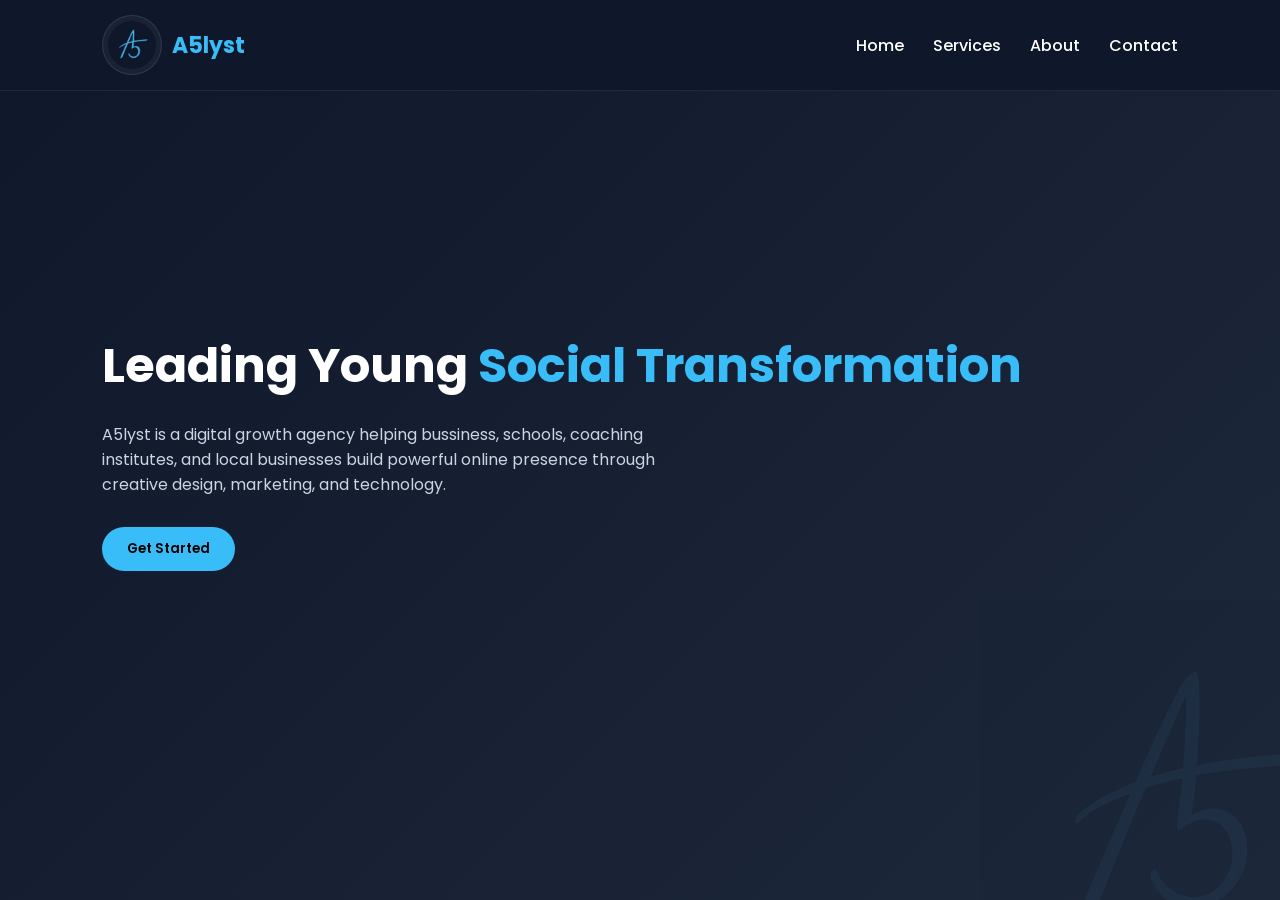
==== index.html @ ce3e3eb2 "Update index.html" ====
<!DOCTYPE html>
<html lang="en">
<head>
<!-- Basic SEO -->
<title>A5lyst - Social Media Management Agency and business consultant</title>
<meta name="description" content="A5lyst helps  businesses to grow online with professional social media management, reels, posters and digital presence.">
<meta name="keywords" content="A5lyst,  social media, marketing, reels  digital promotion">
<meta name="author" content="Anirudh - A5lyst">

<!-- Mobile Responsive -->
<meta name="viewport" content="width=device-width, initial-scale=1.0">

<!-- Favicon -->
<link rel="icon" href="logo.png">

<!-- Open Graph (for WhatsApp & Instagram preview) -->
<meta property="og:title" content="A5lyst -digital growth partners and business consultant">
<meta property="og:description" content="We manage and grow your  social media professionally.">
<meta property="og:image" content="https://a5lyst.in/logo.png">
<meta property="og:url" content="https://a5lyst.in">
<meta property="og:type" content="website">

<!-- Twitter Card -->
<meta name="twitter:card" content="summary_large_image">
<meta name="twitter:title" content="A5lyst">
<meta name="twitter:description" content=" social media management agency.">
<meta name="twitter:image" content="https://a5lyst.in/logo.png">
  <meta charset="UTF-8">
  <meta name="viewport" content="width=device-width, initial-scale=1.0">
  <title>A5lyst | Leading Young Social Transformation</title>
  <link rel="icon" type="image/png" href="logo.png">
  <!-- Fonts & Icons -->
  <link href="https://fonts.googleapis.com/css2?family=Poppins:wght@300;400;600;700&display=swap" rel="stylesheet">
  <link rel="stylesheet" href="https://cdnjs.cloudflare.com/ajax/libs/font-awesome/6.0.0-beta3/css/all.min.css">
  <style>
    /* ----- base styles (preserved) ----- */
    *{margin:0;padding:0;box-sizing:border-box;font-family:'Poppins',sans-serif;scroll-behavior:smooth}
    body{background:#0f172a;color:#fff;overflow:hidden; transition:overflow 0s}
    body.scroll-allowed{overflow:auto}
    #loader{position:fixed;width:100%;height:100vh;background:#0f172a;display:flex;justify-content:center;align-items:center;z-index:2000;flex-direction:column} 
    #loader img{width:80px;margin-bottom:20px;animation:pulse 1.5s infinite} 
    @keyframes pulse{0%{transform:scale(1)}50%{transform:scale(1.1)}100%{transform:scale(1)}}
    .logo img{backdrop-filter:blur(10px);background:rgba(255,255,255,0.05);padding:5px;border-radius:12px;border:1px solid rgba(255,255,255,0.1)} 
    a{text-decoration:none;color:inherit} 
    header{position:fixed;width:100%;top:0;left:0;background:#0f172a;padding:15px 8%;display:flex;justify-content:space-between;align-items:center;z-index:1000;border-bottom:1px solid #1e293b} 
    .logo{font-size:22px;font-weight:700;color:#38bdf8;display:flex;align-items:center} 
    nav a{margin-left:25px;font-weight:500;transition:.3s; cursor:pointer} 
    nav a:hover{color:#38bdf8} 
    section{padding:100px 8%; opacity:0; transform:translateY(30px); transition:opacity 0.8s ease, transform 0.8s ease} 
    section.visible{opacity:1; transform:translateY(0)} 
    .hero{height:100vh;display:flex;flex-direction:column;justify-content:center;align-items:flex-start;background:linear-gradient(135deg,#0f172a,#1e293b)} 
    .hero h1{font-size:48px;margin-bottom:20px} 
    .hero span{color:#38bdf8} 
    .hero p{max-width:600px;margin-bottom:30px;color:#cbd5e1} 
    .btn{padding:12px 25px;background:#38bdf8;border:none;border-radius:30px;color:#000;font-weight:600;cursor:pointer;transition:.3s} 
    .btn:hover{background:#0ea5e9; transform:scale(1.05); box-shadow:0 10px 20px rgba(56,189,248,0.3)} 
    .services{background:#111827} 
    .section-title{text-align:center;margin-bottom:50px} 
    .section-title h2{font-size:32px} 
    .cards{display:grid;grid-template-columns:repeat(auto-fit,minmax(250px,1fr));gap:25px} 
    .card{background:#1e293b;padding:25px;border-radius:15px;transition:all 0.4s cubic-bezier(0.175, 0.885, 0.32, 1.275); position:relative} 
    .card:hover{transform:translateY(-15px) scale(1.02);background:#334155; box-shadow:0 20px 30px rgba(0,0,0,0.4)} 
    .card h3{margin-bottom:15px;color:#38bdf8} 
    .about{background:#0f172a} 
    .about p{max-width:800px;color:#cbd5e1;line-height:1.6} 
    .contact{background:#111827} 
    form{max-width:500px;margin:auto;display:flex;flex-direction:column;gap:15px} 
    input,textarea{padding:12px;border:none;border-radius:8px;background:#1e293b;color:#fff; transition:0.3s} 
    input:focus,textarea:focus{outline:2px solid #38bdf8; transform:scale(1.02)} 
    footer{text-align:center;padding:20px;background:#0f172a;border-top:1px solid #1e293b;color:#94a3b8} 
    @media(max-width:768px){.hero h1{font-size:32px}}

    /* ----- slide structure ----- */
    .slide {
      min-height: 100vh;
      width: 100%;
    }
    #slide-1 {
      display: block;
    }
    #slide-2 {
      display: none;
    }
    body.show-slide-2 #slide-1 {
      display: none;
    }
    body.show-slide-2 #slide-2 {
      display: block;
    }

    /* ----- new animations (preserved) ----- */
    html { scroll-padding-top: 90px; }
    .card::after {
      content: '';
      position: absolute;
      top: 0;
      left: 0;
      right: 0;
      bottom: 0;
      border-radius: 15px;
      padding: 2px;
      background: linear-gradient(45deg, #38bdf8, #8b5cf6, #38bdf8);
      -webkit-mask: linear-gradient(#fff 0 0) content-box, linear-gradient(#fff 0 0);
      mask: linear-gradient(#fff 0 0) content-box, linear-gradient(#fff 0 0);
      -webkit-mask-composite: xor;
      mask-composite: exclude;
      opacity: 0;
      transition: 0.4s;
    }
    .card:hover::after { opacity: 1; }

    .connect-links {
      display: flex;
      justify-content: center;
      gap: 30px;
      margin-top: 30px;
      flex-wrap: wrap;
    }
    .connect-links a {
      background: #1e293b;
      width: 55px;
      height: 55px;
      border-radius: 50%;
      display: flex;
      align-items: center;
      justify-content: center;
      font-size: 1.8rem;
      color: #38bdf8;
      transition: 0.3s;
      border: 1px solid #334155;
      animation: pulse-icon 2s infinite;
    }
    @keyframes pulse-icon {
      0% { transform: scale(1); }
      50% { transform: scale(1.1); box-shadow: 0 0 15px #38bdf8; }
      100% { transform: scale(1); }
    }
    .connect-links a:hover {
      background: #38bdf8;
      color: #0f172a;
      animation: none;
      transform: scale(1.2) rotate(5deg);
    }
    #backToTop {
      position: fixed;
      bottom: 30px;
      right: 30px;
      background: #38bdf8;
      color: #0f172a;
      width: 50px;
      height: 50px;
      border-radius: 50%;
      display: flex;
      align-items: center;
      justify-content: center;
      font-size: 1.5rem;
      cursor: pointer;
      border: none;
      box-shadow: 0 4px 12px rgba(0,0,0,0.3);
      opacity: 0;
      visibility: hidden;
      transition: 0.3s;
      z-index: 999;
    }
    #backToTop.show {
      opacity: 1;
      visibility: visible;
    }
    #backToTop:hover {
      background: #0ea5e9;
      transform: scale(1.1) rotate(360deg);
    }
    .section-subtitle {
      text-align: center;
      color: #94a3b8;
      margin-top: -20px;
      margin-bottom: 40px;
    }
    .vision-content {
      max-width: 800px;
      margin: 0 auto;
      text-align: center;
      color: #cbd5e1;
      line-height: 1.8;
    }
    .vision-content i {
      color: #38bdf8;
      font-size: 3rem;
      margin-bottom: 20px;
      animation: float 4s ease-in-out infinite;
    }
    @keyframes float {
      0% { transform: translateY(0px); }
      50% { transform: translateY(-10px); }
      100% { transform: translateY(0px); }
    }
  </style>
</head>
<body>
  <!-- Loading Screen (unchanged) -->
  <div id="loader">
    <img src="logo.png" alt="A5lyst Logo">
    <p>Welcome to A5lyst...</p>
  </div>

  <!-- Header (fixed, always visible) -->
  <header>
    <div class="logo" style="display:flex;align-items:center;gap:10px;">
      <img src="logo.png" alt="A5lyst Logo" style="height:60px;width:auto;border-radius:80px;">
      <span>A5lyst</span>
    </div>
    <nav>
      <a id="nav-home">Home</a>
      <a id="nav-services">Services</a>
      <a id="nav-about">About</a>
      <a id="nav-contact">Contact</a>
    </nav>
  </header>

  <!-- SLIDE 1: HERO (full page, no scroll) -->
  <div class="slide" id="slide-1">
    <section class="hero" id="home" style="position:relative;overflow:hidden; height:100vh;">
      <img src="logo.png" alt="Watermark" style="position:absolute;right:-100px;bottom:-100px;width:400px;opacity:0.05;pointer-events:none;">
      <h1>Leading Young <span>Social      Transformation</span></h1>
      <p>A5lyst is a digital growth agency helping bussiness, schools, coaching institutes, and local businesses build powerful online presence through creative design, marketing, and technology.</p>
      <button class="btn" id="getStartedBtn">Get Started</button>
    </section>
  </div>

  <!-- SLIDE 2: ALL OTHER CONTENT (initially hidden) -->
  <div class="slide" id="slide-2">
    <!-- Services -->
    <section class="services" id="services">
      <div class="section-title">
<br/>
<h2>Our Services</h2></div>
      <div class="cards">
        <div class="card"><h3>Social Media Management</h3><p>Professional content creation, reels, posts, and growth strategy for schools and brands.</p></div>
        <div class="card"><h3>Website Development</h3><p>Modern, responsive, and high-performing websites built with clean design and speed.</p></div>
        <div class="card"><h3>Branding & Design</h3><p>Logos, posters, banners, and full brand identity development for strong recognition.</p></div>
        <div class="card"><h3>Digital Marketing</h3><p>Ad campaigns, lead generation, and performance marketing to grow your business.</p></div>
      </div>
    </section>

    <!-- Vision -->
    <section class="services" style="background:#0f172a;" id="vision">
      <div class="section-title"><h2>Our Vision</h2></div>
      <p class="section-subtitle">what we're building towards</p>
      <div class="vision-content">
        <i class="fas fa-rocket"></i>
        <p>We're a fresh, student-led startup with big ambitions. Our focus is on crafting bold digital identities for small businesses and local brands from the ground up. While we're just getting started, our team is already experimenting with cutting-edge content, reels, and design strategies that will soon set new benchmarks. Stay tuned – the best is yet to come.</p>
        <br><p><strong>No fake work, no stock trust badges – just raw passion and a commitment to deliver.</strong></p>
      </div>
    </section>

    <!-- About -->
    <section class="about" id="about">
      <div class="section-title"><h2>About A5lyst</h2></div>
      <p><strong>A5lyst</strong> is a student-led digital growth agency with a vision to transform how bussinesses,schools and local brands build their online presence. Our mission is simple — Launch ideas, Amplify reach, Build strong digital identity, and Scale consistently.</p><br>
      <p><strong>Our Core Team:</strong></p>
      <p>• <strong>Anirudh (Strategy Person)</strong> – Idea development, client communication, growth planning, tech, frontend web and overall brand direction.</p>
      <p>• <strong>Anurag(editor)</strong> – Reel editing, content polishing and creative execution and research.</p>
      <p>• <strong>Aysun (Creative Editor & Content Strategist)</strong> – Aesthetic edits, content improvement suggestions, captions and research/engagement ideas.</p>
      <p>• <strong>Aryan (Media & Production Head)</strong> – School visits, video shoots, photography and raw content collection.</p><br>
      <p>Together, we combine creativity, strategy and consistency to help institutions and brands grow digitally with confidence.</p>
    </section>

    <!-- Contact -->
    <section class="contact" id="contact">
      <div class="section-title"><h2>Contact Us</h2></div>
      <form id="contactForm" action="https://formspree.io/f/xjgaoepr" method="POST">

<input type="text" name="name" placeholder="Your Name" required>

<input type="email" name="email" placeholder="Your Email" required>

<textarea name="message" rows="5" placeholder="Your Message" required></textarea>

<button type="submit" class="btn">Send Message</button>

</form>
    </section>

    <!-- Social Connect (only Instagram) -->
    <section class="services" style="background:#111827; padding:60px 8%;" id="connect">
      <div class="section-title"><h2>Connect with us</h2></div>
      <div class="connect-links">
        <a href="https://www.instagram.com/a5lyst?igsh=ZTBrN3lpYjA1Y3Q=" target="_blank" rel="noopener" aria-label="Instagram"><i class="fab fa-instagram"></i></a>
        <a href="https://www.facebook.com/share/1GR3Weui5L/" target="_blank" rel="noopener" aria-label="Facebook"><i class="fab fa-facebook"></i></a>
        <a href="https://youtube.com/@a5lyst?si=GHG965rUWMkbCK9Q" target="_blank" rel="noopener" aria-label="youtube"><i class="fab fa-youtube"></i></a>
      </div>
    </section>

    <!-- FIRST original footer -->
    <footer>© 2026 A5lyst | All Rights Reserved</footer>
    <!-- second original footer -->
    <footer>
      <div style="max-width:1200px;margin:auto;display:flex;flex-direction:column;gap:10px;align-items:center;text-align:center;">
        <p style="font-weight:600;color:#38bdf8;font-size:18px;">A5lyst</p>
        <p style="color:#94a3b8;font-size:14px;">Leading Young  Social Transformation</p>
        <p style="margin-top:10px;font-size:13px;color:#64748b;"></p>
        <p style="font-size:13px;color:#94a3b8;">Built and Maintained by <strong style="color:#38bdf8;">Team A5lyst</strong></p>
      </div>
    </footer>
  </div>

  <!-- Back to top button (works on slide 2) -->
  <button id="backToTop" aria-label="Back to top"><i class="fas fa-arrow-up"></i></button>

  <script>
    // loader
    window.addEventListener("load", function() {
      document.getElementById("loader").style.display = "none";
    });

    // FIX: make hero visible immediately (it was hidden due to opacity)
    document.addEventListener("DOMContentLoaded", function() {
      document.getElementById('home').classList.add('visible');
    });

    // get elements
    const body = document.body;
    const slide1 = document.getElementById('slide-1');
    const slide2 = document.getElementById('slide-2');
    const getStartedBtn = document.getElementById('getStartedBtn');
    const navHome = document.getElementById('nav-home');
    const navServices = document.getElementById('nav-services');
    const navAbout = document.getElementById('nav-about');
    const navContact = document.getElementById('nav-contact');

    // function to switch to slide 2
    function goToSlide2() {
      body.classList.add('show-slide-2', 'scroll-allowed');
      window.scrollTo({ top: 0, behavior: 'smooth' });
    }

    // function to switch back to slide 1
    function goToSlide1() {
      body.classList.remove('show-slide-2', 'scroll-allowed');
      window.scrollTo({ top: 0 });
    }

    // Get started button
    getStartedBtn.addEventListener('click', goToSlide2);

    // Navigation logic
    navHome.addEventListener('click', goToSlide1);

    navServices.addEventListener('click', () => {
      if (!body.classList.contains('show-slide-2')) {
        goToSlide2();
        setTimeout(() => {
          document.getElementById('services').scrollIntoView({ behavior: 'smooth' });
        }, 150);
      } else {
        document.getElementById('services').scrollIntoView({ behavior: 'smooth' });
      }
    });

    navAbout.addEventListener('click', () => {
      if (!body.classList.contains('show-slide-2')) {
        goToSlide2();
        setTimeout(() => {
          document.getElementById('about').scrollIntoView({ behavior: 'smooth' });
        }, 150);
      } else {
        document.getElementById('about').scrollIntoView({ behavior: 'smooth' });
      }
    });

    navContact.addEventListener('click', () => {
      if (!body.classList.contains('show-slide-2')) {
        goToSlide2();
        setTimeout(() => {
          document.getElementById('contact').scrollIntoView({ behavior: 'smooth' });
        }, 150);
      } else {
        document.getElementById('contact').scrollIntoView({ behavior: 'smooth' });
      }
    });

    // ----- scroll animations for sections on slide 2 -----
    const sections = document.querySelectorAll('#slide-2 section');
    const observer = new IntersectionObserver((entries) => {
      entries.forEach(entry => {
        if(entry.isIntersecting) {
          entry.target.classList.add('visible');
        }
      });
    }, { threshold: 0.15, rootMargin: '0px 0px -50px 0px' });
    sections.forEach(section => observer.observe(section));

    // back to top button
    const backBtn = document.getElementById('backToTop');
    window.addEventListener('scroll', () => {
      if (body.classList.contains('scroll-allowed') && window.scrollY > 400) {
        backBtn.classList.add('show');
      } else {
        backBtn.classList.remove('show');
      }
    });
    backBtn.addEventListener('click', () => {
      window.scrollTo({ top: 0, behavior: 'smooth' });
    });


  </script>
</body>
</html>
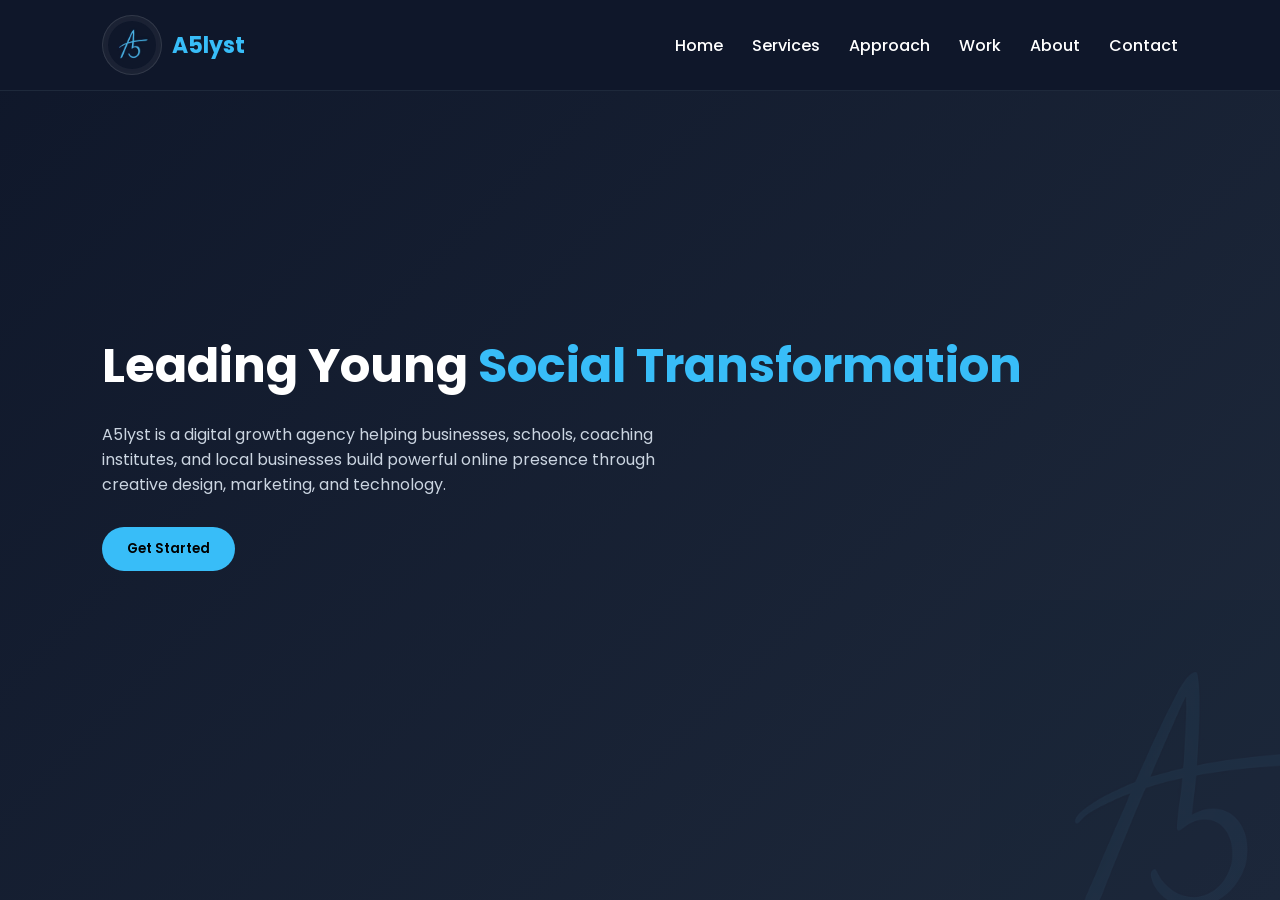
==== commit 80ee03ff: "Add files via upload" ====
--- a/index.html
+++ b/index.html
@@ -1,239 +1,79 @@
 <!DOCTYPE html>
 <html lang="en">
 <head>
-<!-- Basic SEO -->
-<title>A5lyst - Social Media Management Agency and business consultant</title>
-<meta name="description" content="A5lyst helps  businesses to grow online with professional social media management, reels, posters and digital presence.">
-<meta name="keywords" content="A5lyst,  social media, marketing, reels  digital promotion">
-<meta name="author" content="Anirudh - A5lyst">
-
-<!-- Mobile Responsive -->
-<meta name="viewport" content="width=device-width, initial-scale=1.0">
-
-<!-- Favicon -->
-<link rel="icon" href="logo.png">
-
-<!-- Open Graph (for WhatsApp & Instagram preview) -->
-<meta property="og:title" content="A5lyst -digital growth partners and business consultant">
-<meta property="og:description" content="We manage and grow your  social media professionally.">
-<meta property="og:image" content="https://a5lyst.in/logo.png">
-<meta property="og:url" content="https://a5lyst.in">
-<meta property="og:type" content="website">
-
-<!-- Twitter Card -->
-<meta name="twitter:card" content="summary_large_image">
-<meta name="twitter:title" content="A5lyst">
-<meta name="twitter:description" content=" social media management agency.">
-<meta name="twitter:image" content="https://a5lyst.in/logo.png">
   <meta charset="UTF-8">
   <meta name="viewport" content="width=device-width, initial-scale=1.0">
   <title>A5lyst | Leading Young Social Transformation</title>
+  
+  <!-- SEO -->
+  <meta name="description" content="A5lyst helps businesses grow online with professional social media management, reels, posters and digital presence.">
+  <meta name="keywords" content="A5lyst, social media, marketing, reels, digital promotion">
+  <meta name="author" content="Anirudh - A5lyst">
+  
+  <!-- Favicon -->
   <link rel="icon" type="image/png" href="logo.png">
+  
+  <!-- Open Graph -->
+  <meta property="og:title" content="A5lyst - digital growth partners and business consultant">
+  <meta property="og:description" content="We manage and grow your social media professionally.">
+  <meta property="og:image" content="https://a5lyst.in/logo.png">
+  <meta property="og:url" content="https://a5lyst.in">
+  <meta property="og:type" content="website">
+  
+  <!-- Twitter Card -->
+  <meta name="twitter:card" content="summary_large_image">
+  <meta name="twitter:title" content="A5lyst">
+  <meta name="twitter:description" content="Social media management agency.">
+  <meta name="twitter:image" content="https://a5lyst.in/logo.png">
+  
+  <!-- External CSS -->
+  <link rel="stylesheet" href="styles.css">
+  
   <!-- Fonts & Icons -->
   <link href="https://fonts.googleapis.com/css2?family=Poppins:wght@300;400;600;700&display=swap" rel="stylesheet">
   <link rel="stylesheet" href="https://cdnjs.cloudflare.com/ajax/libs/font-awesome/6.0.0-beta3/css/all.min.css">
-  <style>
-    /* ----- base styles (preserved) ----- */
-    *{margin:0;padding:0;box-sizing:border-box;font-family:'Poppins',sans-serif;scroll-behavior:smooth}
-    body{background:#0f172a;color:#fff;overflow:hidden; transition:overflow 0s}
-    body.scroll-allowed{overflow:auto}
-    #loader{position:fixed;width:100%;height:100vh;background:#0f172a;display:flex;justify-content:center;align-items:center;z-index:2000;flex-direction:column} 
-    #loader img{width:80px;margin-bottom:20px;animation:pulse 1.5s infinite} 
-    @keyframes pulse{0%{transform:scale(1)}50%{transform:scale(1.1)}100%{transform:scale(1)}}
-    .logo img{backdrop-filter:blur(10px);background:rgba(255,255,255,0.05);padding:5px;border-radius:12px;border:1px solid rgba(255,255,255,0.1)} 
-    a{text-decoration:none;color:inherit} 
-    header{position:fixed;width:100%;top:0;left:0;background:#0f172a;padding:15px 8%;display:flex;justify-content:space-between;align-items:center;z-index:1000;border-bottom:1px solid #1e293b} 
-    .logo{font-size:22px;font-weight:700;color:#38bdf8;display:flex;align-items:center} 
-    nav a{margin-left:25px;font-weight:500;transition:.3s; cursor:pointer} 
-    nav a:hover{color:#38bdf8} 
-    section{padding:100px 8%; opacity:0; transform:translateY(30px); transition:opacity 0.8s ease, transform 0.8s ease} 
-    section.visible{opacity:1; transform:translateY(0)} 
-    .hero{height:100vh;display:flex;flex-direction:column;justify-content:center;align-items:flex-start;background:linear-gradient(135deg,#0f172a,#1e293b)} 
-    .hero h1{font-size:48px;margin-bottom:20px} 
-    .hero span{color:#38bdf8} 
-    .hero p{max-width:600px;margin-bottom:30px;color:#cbd5e1} 
-    .btn{padding:12px 25px;background:#38bdf8;border:none;border-radius:30px;color:#000;font-weight:600;cursor:pointer;transition:.3s} 
-    .btn:hover{background:#0ea5e9; transform:scale(1.05); box-shadow:0 10px 20px rgba(56,189,248,0.3)} 
-    .services{background:#111827} 
-    .section-title{text-align:center;margin-bottom:50px} 
-    .section-title h2{font-size:32px} 
-    .cards{display:grid;grid-template-columns:repeat(auto-fit,minmax(250px,1fr));gap:25px} 
-    .card{background:#1e293b;padding:25px;border-radius:15px;transition:all 0.4s cubic-bezier(0.175, 0.885, 0.32, 1.275); position:relative} 
-    .card:hover{transform:translateY(-15px) scale(1.02);background:#334155; box-shadow:0 20px 30px rgba(0,0,0,0.4)} 
-    .card h3{margin-bottom:15px;color:#38bdf8} 
-    .about{background:#0f172a} 
-    .about p{max-width:800px;color:#cbd5e1;line-height:1.6} 
-    .contact{background:#111827} 
-    form{max-width:500px;margin:auto;display:flex;flex-direction:column;gap:15px} 
-    input,textarea{padding:12px;border:none;border-radius:8px;background:#1e293b;color:#fff; transition:0.3s} 
-    input:focus,textarea:focus{outline:2px solid #38bdf8; transform:scale(1.02)} 
-    footer{text-align:center;padding:20px;background:#0f172a;border-top:1px solid #1e293b;color:#94a3b8} 
-    @media(max-width:768px){.hero h1{font-size:32px}}
-
-    /* ----- slide structure ----- */
-    .slide {
-      min-height: 100vh;
-      width: 100%;
-    }
-    #slide-1 {
-      display: block;
-    }
-    #slide-2 {
-      display: none;
-    }
-    body.show-slide-2 #slide-1 {
-      display: none;
-    }
-    body.show-slide-2 #slide-2 {
-      display: block;
-    }
-
-    /* ----- new animations (preserved) ----- */
-    html { scroll-padding-top: 90px; }
-    .card::after {
-      content: '';
-      position: absolute;
-      top: 0;
-      left: 0;
-      right: 0;
-      bottom: 0;
-      border-radius: 15px;
-      padding: 2px;
-      background: linear-gradient(45deg, #38bdf8, #8b5cf6, #38bdf8);
-      -webkit-mask: linear-gradient(#fff 0 0) content-box, linear-gradient(#fff 0 0);
-      mask: linear-gradient(#fff 0 0) content-box, linear-gradient(#fff 0 0);
-      -webkit-mask-composite: xor;
-      mask-composite: exclude;
-      opacity: 0;
-      transition: 0.4s;
-    }
-    .card:hover::after { opacity: 1; }
-
-    .connect-links {
-      display: flex;
-      justify-content: center;
-      gap: 30px;
-      margin-top: 30px;
-      flex-wrap: wrap;
-    }
-    .connect-links a {
-      background: #1e293b;
-      width: 55px;
-      height: 55px;
-      border-radius: 50%;
-      display: flex;
-      align-items: center;
-      justify-content: center;
-      font-size: 1.8rem;
-      color: #38bdf8;
-      transition: 0.3s;
-      border: 1px solid #334155;
-      animation: pulse-icon 2s infinite;
-    }
-    @keyframes pulse-icon {
-      0% { transform: scale(1); }
-      50% { transform: scale(1.1); box-shadow: 0 0 15px #38bdf8; }
-      100% { transform: scale(1); }
-    }
-    .connect-links a:hover {
-      background: #38bdf8;
-      color: #0f172a;
-      animation: none;
-      transform: scale(1.2) rotate(5deg);
-    }
-    #backToTop {
-      position: fixed;
-      bottom: 30px;
-      right: 30px;
-      background: #38bdf8;
-      color: #0f172a;
-      width: 50px;
-      height: 50px;
-      border-radius: 50%;
-      display: flex;
-      align-items: center;
-      justify-content: center;
-      font-size: 1.5rem;
-      cursor: pointer;
-      border: none;
-      box-shadow: 0 4px 12px rgba(0,0,0,0.3);
-      opacity: 0;
-      visibility: hidden;
-      transition: 0.3s;
-      z-index: 999;
-    }
-    #backToTop.show {
-      opacity: 1;
-      visibility: visible;
-    }
-    #backToTop:hover {
-      background: #0ea5e9;
-      transform: scale(1.1) rotate(360deg);
-    }
-    .section-subtitle {
-      text-align: center;
-      color: #94a3b8;
-      margin-top: -20px;
-      margin-bottom: 40px;
-    }
-    .vision-content {
-      max-width: 800px;
-      margin: 0 auto;
-      text-align: center;
-      color: #cbd5e1;
-      line-height: 1.8;
-    }
-    .vision-content i {
-      color: #38bdf8;
-      font-size: 3rem;
-      margin-bottom: 20px;
-      animation: float 4s ease-in-out infinite;
-    }
-    @keyframes float {
-      0% { transform: translateY(0px); }
-      50% { transform: translateY(-10px); }
-      100% { transform: translateY(0px); }
-    }
-  </style>
 </head>
 <body>
-  <!-- Loading Screen (unchanged) -->
+  <!-- Loading Screen -->
   <div id="loader">
     <img src="logo.png" alt="A5lyst Logo">
     <p>Welcome to A5lyst...</p>
   </div>
 
-  <!-- Header (fixed, always visible) -->
+  <!-- Header -->
   <header>
-    <div class="logo" style="display:flex;align-items:center;gap:10px;">
-      <img src="logo.png" alt="A5lyst Logo" style="height:60px;width:auto;border-radius:80px;">
+    <div class="logo">
+      <img src="logo.png" alt="A5lyst Logo">
       <span>A5lyst</span>
     </div>
     <nav>
       <a id="nav-home">Home</a>
       <a id="nav-services">Services</a>
+      <a id="nav-approach">Approach</a>
+      <a id="nav-work">Work</a>
       <a id="nav-about">About</a>
       <a id="nav-contact">Contact</a>
     </nav>
   </header>
 
-  <!-- SLIDE 1: HERO (full page, no scroll) -->
+  <!-- SLIDE 1: HERO -->
   <div class="slide" id="slide-1">
-    <section class="hero" id="home" style="position:relative;overflow:hidden; height:100vh;">
-      <img src="logo.png" alt="Watermark" style="position:absolute;right:-100px;bottom:-100px;width:400px;opacity:0.05;pointer-events:none;">
-      <h1>Leading Young <span>Social      Transformation</span></h1>
-      <p>A5lyst is a digital growth agency helping bussiness, schools, coaching institutes, and local businesses build powerful online presence through creative design, marketing, and technology.</p>
+    <section class="hero" id="home">
+      <img src="logo.png" alt="Watermark" class="watermark">
+      <h1>Leading Young <span>Social Transformation</span></h1>
+      <p>A5lyst is a digital growth agency helping businesses, schools, coaching institutes, and local businesses build powerful online presence through creative design, marketing, and technology.</p>
       <button class="btn" id="getStartedBtn">Get Started</button>
     </section>
   </div>
 
-  <!-- SLIDE 2: ALL OTHER CONTENT (initially hidden) -->
+  <!-- SLIDE 2: ALL OTHER CONTENT -->
   <div class="slide" id="slide-2">
     <!-- Services -->
     <section class="services" id="services">
       <div class="section-title">
-<br/>
-<h2>Our Services</h2></div>
+        <br/>
+        <h2>Our Services</h2>
+      </div>
       <div class="cards">
         <div class="card"><h3>Social Media Management</h3><p>Professional content creation, reels, posts, and growth strategy for schools and brands.</p></div>
         <div class="card"><h3>Website Development</h3><p>Modern, responsive, and high-performing websites built with clean design and speed.</p></div>
@@ -256,10 +96,10 @@
     <!-- About -->
     <section class="about" id="about">
       <div class="section-title"><h2>About A5lyst</h2></div>
-      <p><strong>A5lyst</strong> is a student-led digital growth agency with a vision to transform how bussinesses,schools and local brands build their online presence. Our mission is simple — Launch ideas, Amplify reach, Build strong digital identity, and Scale consistently.</p><br>
+      <p><strong>A5lyst</strong> is a student-led digital growth agency with a vision to transform how businesses, schools and local brands build their online presence. Our mission is simple — Launch ideas, Amplify reach, Build strong digital identity, and Scale consistently.</p><br>
       <p><strong>Our Core Team:</strong></p>
       <p>• <strong>Anirudh (Strategy Person)</strong> – Idea development, client communication, growth planning, tech, frontend web and overall brand direction.</p>
-      <p>• <strong>Anurag(editor)</strong> – Reel editing, content polishing and creative execution and research.</p>
+      <p>• <strong>Anurag (Editor)</strong> – Reel editing, content polishing and creative execution and research.</p>
       <p>• <strong>Aysun (Creative Editor & Content Strategist)</strong> – Aesthetic edits, content improvement suggestions, captions and research/engagement ideas.</p>
       <p>• <strong>Aryan (Media & Production Head)</strong> – School visits, video shoots, photography and raw content collection.</p><br>
       <p>Together, we combine creativity, strategy and consistency to help institutions and brands grow digitally with confidence.</p>
@@ -268,90 +108,75 @@
     <!-- Contact -->
     <section class="contact" id="contact">
       <div class="section-title"><h2>Contact Us</h2></div>
-      <form id="contactForm" action="https://formspree.io/f/xjgaoepr" method="POST">
-
-<input type="text" name="name" placeholder="Your Name" required>
-
-<input type="email" name="email" placeholder="Your Email" required>
-
-<textarea name="message" rows="5" placeholder="Your Message" required></textarea>
-
-<button type="submit" class="btn">Send Message</button>
-
-</form>
-    </section>
-
-    <!-- Social Connect (only Instagram) -->
+      <form id="contactForm" action="https://formspree.io/f/mjgjbywz" method="POST">
+        <input type="text" name="name" placeholder="Your Name" required>
+        <input type="email" name="email" placeholder="Your Email" required>
+        <textarea name="message" rows="5" placeholder="Your Message" required></textarea>
+        <button type="submit" class="btn">Send Message</button>
+      </form>
+    </section>
+
+    <!-- Social Connect -->
     <section class="services" style="background:#111827; padding:60px 8%;" id="connect">
       <div class="section-title"><h2>Connect with us</h2></div>
       <div class="connect-links">
         <a href="https://www.instagram.com/a5lyst?igsh=ZTBrN3lpYjA1Y3Q=" target="_blank" rel="noopener" aria-label="Instagram"><i class="fab fa-instagram"></i></a>
         <a href="https://www.facebook.com/share/1GR3Weui5L/" target="_blank" rel="noopener" aria-label="Facebook"><i class="fab fa-facebook"></i></a>
-        <a href="https://youtube.com/@a5lyst?si=GHG965rUWMkbCK9Q" target="_blank" rel="noopener" aria-label="youtube"><i class="fab fa-youtube"></i></a>
-      </div>
-    </section>
-
-    <!-- FIRST original footer -->
+        <a href="https://youtube.com/@a5lyst2007?si=leZ2L7e2eTDxWR35" target="_blank" rel="noopener" aria-label="Youtube"><i class="fab fa-youtube"></i></a>
+        <a href="https://www.linkedin.com/company/A5lyst-digital-works" target="_blank" rel="noopener" aria-label="LinkedIn"><i class="fab fa-linkedin"></i></a>
+        <a href="https://x.com/a5lyst" target="_blank" rel="noopener" aria-label="Twitter"><i class="fab fa-twitter"></i></a>
+      </div>
+    </section>
+
+    <!-- Footers -->
     <footer>© 2026 A5lyst | All Rights Reserved</footer>
-    <!-- second original footer -->
     <footer>
-      <div style="max-width:1200px;margin:auto;display:flex;flex-direction:column;gap:10px;align-items:center;text-align:center;">
-        <p style="font-weight:600;color:#38bdf8;font-size:18px;">A5lyst</p>
-        <p style="color:#94a3b8;font-size:14px;">Leading Young  Social Transformation</p>
-        <p style="margin-top:10px;font-size:13px;color:#64748b;"></p>
-        <p style="font-size:13px;color:#94a3b8;">Built and Maintained by <strong style="color:#38bdf8;">Team A5lyst</strong></p>
+      <div class="footer-bottom">
+        <p class="footer-brand">A5lyst</p>
+        <p class="footer-tagline">Leading Young Social Transformation</p>
+        <p class="footer-credit">Built and Maintained by <strong>Team A5lyst</strong></p>
       </div>
     </footer>
   </div>
 
-  <!-- Back to top button (works on slide 2) -->
+  <!-- Back to top button -->
   <button id="backToTop" aria-label="Back to top"><i class="fas fa-arrow-up"></i></button>
 
   <script>
-    // loader
+    // Loader
     window.addEventListener("load", function() {
       document.getElementById("loader").style.display = "none";
     });
 
-    // FIX: make hero visible immediately (it was hidden due to opacity)
+    // Hero visibility
     document.addEventListener("DOMContentLoaded", function() {
       document.getElementById('home').classList.add('visible');
     });
 
-    // get elements
     const body = document.body;
-    const slide1 = document.getElementById('slide-1');
-    const slide2 = document.getElementById('slide-2');
     const getStartedBtn = document.getElementById('getStartedBtn');
     const navHome = document.getElementById('nav-home');
     const navServices = document.getElementById('nav-services');
     const navAbout = document.getElementById('nav-about');
     const navContact = document.getElementById('nav-contact');
 
-    // function to switch to slide 2
     function goToSlide2() {
       body.classList.add('show-slide-2', 'scroll-allowed');
       window.scrollTo({ top: 0, behavior: 'smooth' });
     }
 
-    // function to switch back to slide 1
     function goToSlide1() {
       body.classList.remove('show-slide-2', 'scroll-allowed');
       window.scrollTo({ top: 0 });
     }
 
-    // Get started button
     getStartedBtn.addEventListener('click', goToSlide2);
-
-    // Navigation logic
     navHome.addEventListener('click', goToSlide1);
 
     navServices.addEventListener('click', () => {
       if (!body.classList.contains('show-slide-2')) {
         goToSlide2();
-        setTimeout(() => {
-          document.getElementById('services').scrollIntoView({ behavior: 'smooth' });
-        }, 150);
+        setTimeout(() => document.getElementById('services').scrollIntoView({ behavior: 'smooth' }), 150);
       } else {
         document.getElementById('services').scrollIntoView({ behavior: 'smooth' });
       }
@@ -360,9 +185,7 @@
     navAbout.addEventListener('click', () => {
       if (!body.classList.contains('show-slide-2')) {
         goToSlide2();
-        setTimeout(() => {
-          document.getElementById('about').scrollIntoView({ behavior: 'smooth' });
-        }, 150);
+        setTimeout(() => document.getElementById('about').scrollIntoView({ behavior: 'smooth' }), 150);
       } else {
         document.getElementById('about').scrollIntoView({ behavior: 'smooth' });
       }
@@ -371,26 +194,22 @@
     navContact.addEventListener('click', () => {
       if (!body.classList.contains('show-slide-2')) {
         goToSlide2();
-        setTimeout(() => {
-          document.getElementById('contact').scrollIntoView({ behavior: 'smooth' });
-        }, 150);
+        setTimeout(() => document.getElementById('contact').scrollIntoView({ behavior: 'smooth' }), 150);
       } else {
         document.getElementById('contact').scrollIntoView({ behavior: 'smooth' });
       }
     });
 
-    // ----- scroll animations for sections on slide 2 -----
+    // Scroll animations for slide 2 sections
     const sections = document.querySelectorAll('#slide-2 section');
     const observer = new IntersectionObserver((entries) => {
       entries.forEach(entry => {
-        if(entry.isIntersecting) {
-          entry.target.classList.add('visible');
-        }
+        if (entry.isIntersecting) entry.target.classList.add('visible');
       });
     }, { threshold: 0.15, rootMargin: '0px 0px -50px 0px' });
     sections.forEach(section => observer.observe(section));
 
-    // back to top button
+    // Back to top button
     const backBtn = document.getElementById('backToTop');
     window.addEventListener('scroll', () => {
       if (body.classList.contains('scroll-allowed') && window.scrollY > 400) {
@@ -402,8 +221,6 @@
     backBtn.addEventListener('click', () => {
       window.scrollTo({ top: 0, behavior: 'smooth' });
     });
-
-
   </script>
 </body>
 </html>
--- a/styles.css
+++ b/styles.css
@@ -0,0 +1,418 @@
+/* ----- base styles ----- */
+* {
+  margin: 0;
+  padding: 0;
+  box-sizing: border-box;
+  font-family: 'Poppins', sans-serif;
+  scroll-behavior: smooth;
+}
+
+body {
+  background: #0f172a;
+  color: #fff;
+  overflow: hidden;
+  transition: overflow 0s;
+}
+
+body.scroll-allowed {
+  overflow: auto;
+}
+
+#loader {
+  position: fixed;
+  width: 100%;
+  height: 100vh;
+  background: #0f172a;
+  display: flex;
+  justify-content: center;
+  align-items: center;
+  z-index: 2000;
+  flex-direction: column;
+}
+
+#loader img {
+  width: 80px;
+  margin-bottom: 20px;
+  animation: pulse 1.5s infinite;
+}
+
+@keyframes pulse {
+  0% { transform: scale(1); }
+  50% { transform: scale(1.1); }
+  100% { transform: scale(1); }
+}
+
+.logo {
+  font-size: 22px;
+  font-weight: 700;
+  color: #38bdf8;
+  display: flex;
+  align-items: center;
+  gap: 10px;
+}
+
+.logo img {
+  height: 60px;
+  width: auto;
+  border-radius: 80px;
+  backdrop-filter: blur(10px);
+  background: rgba(255,255,255,0.05);
+  padding: 5px;
+  border: 1px solid rgba(255,255,255,0.1);
+}
+
+a {
+  text-decoration: none;
+  color: inherit;
+}
+
+header {
+  position: fixed;
+  width: 100%;
+  top: 0;
+  left: 0;
+  background: #0f172a;
+  padding: 15px 8%;
+  display: flex;
+  justify-content: space-between;
+  align-items: center;
+  z-index: 1000;
+  border-bottom: 1px solid #1e293b;
+}
+
+nav a {
+  margin-left: 25px;
+  font-weight: 500;
+  transition: .3s;
+  cursor: pointer;
+}
+
+nav a:hover {
+  color: #38bdf8;
+}
+
+section {
+  padding: 100px 8%;
+  opacity: 0;
+  transform: translateY(30px);
+  transition: opacity 0.8s ease, transform 0.8s ease;
+}
+
+section.visible {
+  opacity: 1;
+  transform: translateY(0);
+}
+
+.hero {
+  height: 100vh;
+  display: flex;
+  flex-direction: column;
+  justify-content: center;
+  align-items: flex-start;
+  background: linear-gradient(135deg, #0f172a, #1e293b);
+  position: relative;
+  overflow: hidden;
+}
+
+.watermark {
+  position: absolute;
+  right: -100px;
+  bottom: -100px;
+  width: 400px;
+  opacity: 0.05;
+  pointer-events: none;
+}
+
+.hero h1 {
+  font-size: 48px;
+  margin-bottom: 20px;
+}
+
+.hero span {
+  color: #38bdf8;
+}
+
+.hero p {
+  max-width: 600px;
+  margin-bottom: 30px;
+  color: #cbd5e1;
+}
+
+.btn {
+  padding: 12px 25px;
+  background: #38bdf8;
+  border: none;
+  border-radius: 30px;
+  color: #000;
+  font-weight: 600;
+  cursor: pointer;
+  transition: .3s;
+}
+
+.btn:hover {
+  background: #0ea5e9;
+  transform: scale(1.05);
+  box-shadow: 0 10px 20px rgba(56,189,248,0.3);
+}
+
+.services {
+  background: #111827;
+}
+
+.section-title {
+  text-align: center;
+  margin-bottom: 50px;
+}
+
+.section-title h2 {
+  font-size: 32px;
+}
+
+.cards {
+  display: grid;
+  grid-template-columns: repeat(auto-fit, minmax(250px, 1fr));
+  gap: 25px;
+}
+
+.card {
+  background: #1e293b;
+  padding: 25px;
+  border-radius: 15px;
+  transition: all 0.4s cubic-bezier(0.175, 0.885, 0.32, 1.275);
+  position: relative;
+}
+
+.card:hover {
+  transform: translateY(-15px) scale(1.02);
+  background: #334155;
+  box-shadow: 0 20px 30px rgba(0,0,0,0.4);
+}
+
+.card h3 {
+  margin-bottom: 15px;
+  color: #38bdf8;
+}
+
+.card::after {
+  content: '';
+  position: absolute;
+  top: 0;
+  left: 0;
+  right: 0;
+  bottom: 0;
+  border-radius: 15px;
+  padding: 2px;
+  background: linear-gradient(45deg, #38bdf8, #8b5cf6, #38bdf8);
+  -webkit-mask: linear-gradient(#fff 0 0) content-box, linear-gradient(#fff 0 0);
+  mask: linear-gradient(#fff 0 0) content-box, linear-gradient(#fff 0 0);
+  -webkit-mask-composite: xor;
+  mask-composite: exclude;
+  opacity: 0;
+  transition: 0.4s;
+}
+
+.card:hover::after {
+  opacity: 1;
+}
+
+.about {
+  background: #0f172a;
+}
+
+.about p {
+  max-width: 800px;
+  color: #cbd5e1;
+  line-height: 1.6;
+}
+
+.contact {
+  background: #111827;
+}
+
+form {
+  max-width: 500px;
+  margin: auto;
+  display: flex;
+  flex-direction: column;
+  gap: 15px;
+}
+
+input, textarea {
+  padding: 12px;
+  border: none;
+  border-radius: 8px;
+  background: #1e293b;
+  color: #fff;
+  transition: 0.3s;
+}
+
+input:focus, textarea:focus {
+  outline: 2px solid #38bdf8;
+  transform: scale(1.02);
+}
+
+footer {
+  text-align: center;
+  padding: 20px;
+  background: #0f172a;
+  border-top: 1px solid #1e293b;
+  color: #94a3b8;
+}
+
+.footer-bottom {
+  max-width: 1200px;
+  margin: auto;
+  display: flex;
+  flex-direction: column;
+  gap: 10px;
+  align-items: center;
+  text-align: center;
+}
+
+.footer-brand {
+  font-weight: 600;
+  color: #38bdf8;
+  font-size: 18px;
+}
+
+.footer-tagline {
+  color: #94a3b8;
+  font-size: 14px;
+}
+
+.footer-credit {
+  font-size: 13px;
+  color: #94a3b8;
+}
+
+.footer-credit strong {
+  color: #38bdf8;
+}
+
+@media (max-width: 768px) {
+  .hero h1 {
+    font-size: 32px;
+  }
+}
+
+/* ----- slide structure ----- */
+.slide {
+  min-height: 100vh;
+  width: 100%;
+}
+
+#slide-1 {
+  display: block;
+}
+
+#slide-2 {
+  display: none;
+}
+
+body.show-slide-2 #slide-1 {
+  display: none;
+}
+
+body.show-slide-2 #slide-2 {
+  display: block;
+}
+
+html {
+  scroll-padding-top: 90px;
+}
+
+.connect-links {
+  display: flex;
+  justify-content: center;
+  gap: 30px;
+  margin-top: 30px;
+  flex-wrap: wrap;
+}
+
+.connect-links a {
+  background: #1e293b;
+  width: 55px;
+  height: 55px;
+  border-radius: 50%;
+  display: flex;
+  align-items: center;
+  justify-content: center;
+  font-size: 1.8rem;
+  color: #38bdf8;
+  transition: 0.3s;
+  border: 1px solid #334155;
+  animation: pulse-icon 2s infinite;
+}
+
+@keyframes pulse-icon {
+  0% { transform: scale(1); }
+  50% { transform: scale(1.1); box-shadow: 0 0 15px #38bdf8; }
+  100% { transform: scale(1); }
+}
+
+.connect-links a:hover {
+  background: #38bdf8;
+  color: #0f172a;
+  animation: none;
+  transform: scale(1.2) rotate(5deg);
+}
+
+#backToTop {
+  position: fixed;
+  bottom: 30px;
+  right: 30px;
+  background: #38bdf8;
+  color: #0f172a;
+  width: 50px;
+  height: 50px;
+  border-radius: 50%;
+  display: flex;
+  align-items: center;
+  justify-content: center;
+  font-size: 1.5rem;
+  cursor: pointer;
+  border: none;
+  box-shadow: 0 4px 12px rgba(0,0,0,0.3);
+  opacity: 0;
+  visibility: hidden;
+  transition: 0.3s;
+  z-index: 999;
+}
+
+#backToTop.show {
+  opacity: 1;
+  visibility: visible;
+}
+
+#backToTop:hover {
+  background: #0ea5e9;
+  transform: scale(1.1) rotate(360deg);
+}
+
+.section-subtitle {
+  text-align: center;
+  color: #94a3b8;
+  margin-top: -20px;
+  margin-bottom: 40px;
+}
+
+.vision-content {
+  max-width: 800px;
+  margin: 0 auto;
+  text-align: center;
+  color: #cbd5e1;
+  line-height: 1.8;
+}
+
+.vision-content i {
+  color: #38bdf8;
+  font-size: 3rem;
+  margin-bottom: 20px;
+  animation: float 4s ease-in-out infinite;
+}
+
+@keyframes float {
+  0% { transform: translateY(0px); }
+  50% { transform: translateY(-10px); }
+  100% { transform: translateY(0px); }
+}
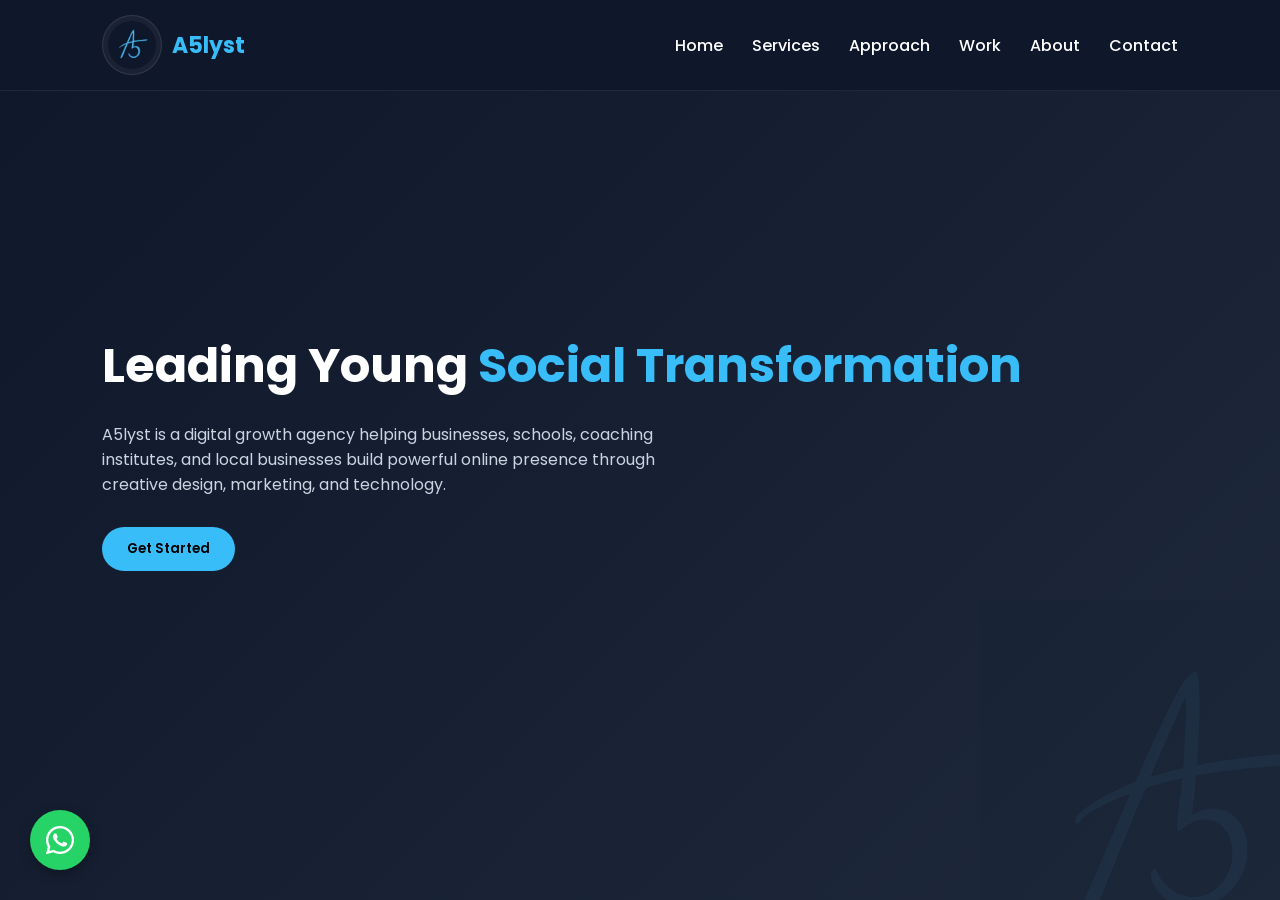
==== commit fc0e9a40: "Update index.html" ====
--- a/index.html
+++ b/index.html
@@ -142,6 +142,10 @@
   <!-- Back to top button -->
   <button id="backToTop" aria-label="Back to top"><i class="fas fa-arrow-up"></i></button>
 
+<!-- WhatsApp Floating Button -->
+<a href="https://wa.me/919876543210?text=Hello%20A5lyst%2C%20I%27m%20interested%20in%20your%20services." class="whatsapp-btn" target="_blank" rel="noopener" aria-label="Chat on WhatsApp">
+  <i class="fab fa-whatsapp"></i>
+</a>
   <script>
     // Loader
     window.addEventListener("load", function() {
--- a/styles.css
+++ b/styles.css
@@ -415,4 +415,48 @@
   0% { transform: translateY(0px); }
   50% { transform: translateY(-10px); }
   100% { transform: translateY(0px); }
+}
+/* WhatsApp Floating Button */
+.whatsapp-btn {
+  position: fixed;
+  bottom: 30px;
+  left: 30px;
+  background-color: #25D366;
+  color: #fff;
+  width: 60px;
+  height: 60px;
+  border-radius: 50%;
+  display: flex;
+  align-items: center;
+  justify-content: center;
+  font-size: 2rem;
+  box-shadow: 0 4px 12px rgba(0,0,0,0.3);
+  transition: all 0.3s ease;
+  z-index: 999;
+  text-decoration: none;
+  animation: pulse-whatsapp 2s infinite;
+}
+
+.whatsapp-btn:hover {
+  transform: scale(1.1);
+  background-color: #128C7E;
+  box-shadow: 0 8px 20px rgba(37,211,102,0.4);
+  animation: none;
+}
+
+@keyframes pulse-whatsapp {
+  0% { transform: scale(1); }
+  50% { transform: scale(1.05); box-shadow: 0 0 15px #25D366; }
+  100% { transform: scale(1); }
+}
+
+/* Adjust for mobile screens */
+@media (max-width: 768px) {
+  .whatsapp-btn {
+    width: 50px;
+    height: 50px;
+    font-size: 1.6rem;
+    bottom: 20px;
+    left: 20px;
+  }
 }
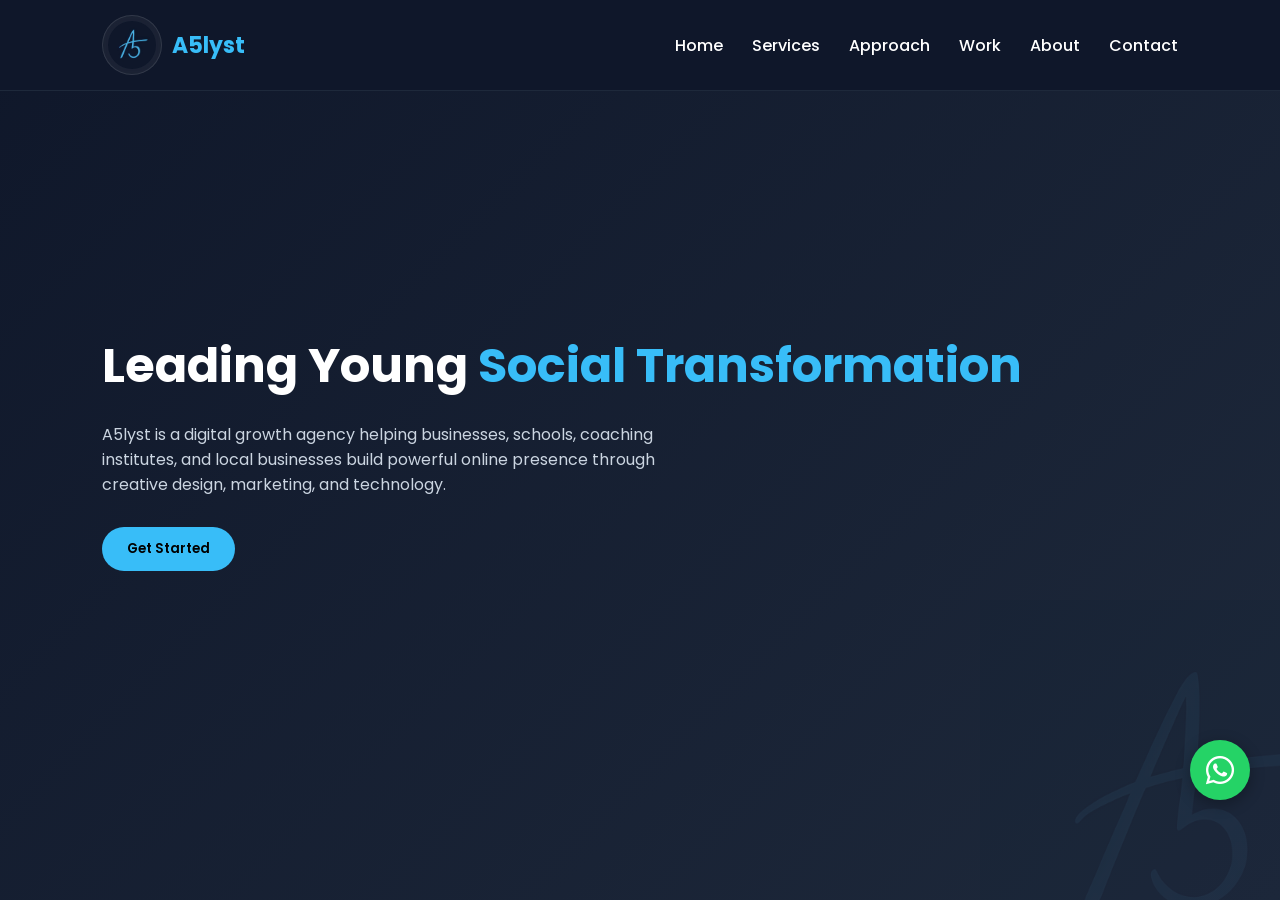
==== commit 0fbeb103: "Add files via upload" ====
--- a/index.html
+++ b/index.html
@@ -1,49 +1,49 @@
 <!DOCTYPE html>
 <html lang="en">
 <head>
+  <!-- Basic SEO -->
   <meta charset="UTF-8">
+  <meta name="description" content="A5lyst helps businesses to grow online with professional social media management, reels, posters and digital presence.">
+  <meta name="keywords" content="A5lyst, social media, marketing, reels digital promotion">
+  <meta name="author" content="Anirudh - A5lyst">
   <meta name="viewport" content="width=device-width, initial-scale=1.0">
+  
+  <!-- Title & Favicon -->
   <title>A5lyst | Leading Young Social Transformation</title>
-  
-  <!-- SEO -->
-  <meta name="description" content="A5lyst helps businesses grow online with professional social media management, reels, posters and digital presence.">
-  <meta name="keywords" content="A5lyst, social media, marketing, reels, digital promotion">
-  <meta name="author" content="Anirudh - A5lyst">
-  
-  <!-- Favicon -->
   <link rel="icon" type="image/png" href="logo.png">
-  
-  <!-- Open Graph -->
+
+  <!-- Open Graph (WhatsApp, Instagram, Facebook) -->
   <meta property="og:title" content="A5lyst - digital growth partners and business consultant">
   <meta property="og:description" content="We manage and grow your social media professionally.">
   <meta property="og:image" content="https://a5lyst.in/logo.png">
   <meta property="og:url" content="https://a5lyst.in">
   <meta property="og:type" content="website">
-  
+
   <!-- Twitter Card -->
   <meta name="twitter:card" content="summary_large_image">
   <meta name="twitter:title" content="A5lyst">
-  <meta name="twitter:description" content="Social media management agency.">
+  <meta name="twitter:description" content="social media management agency.">
   <meta name="twitter:image" content="https://a5lyst.in/logo.png">
-  
-  <!-- External CSS -->
-  <link rel="stylesheet" href="styles.css">
-  
-  <!-- Fonts & Icons -->
+
+  <!-- Google Fonts + Font Awesome -->
   <link href="https://fonts.googleapis.com/css2?family=Poppins:wght@300;400;600;700&display=swap" rel="stylesheet">
   <link rel="stylesheet" href="https://cdnjs.cloudflare.com/ajax/libs/font-awesome/6.0.0-beta3/css/all.min.css">
+  
+  <!-- External Stylesheet -->
+  <link rel="stylesheet" href="style.css">
 </head>
 <body>
+
   <!-- Loading Screen -->
   <div id="loader">
     <img src="logo.png" alt="A5lyst Logo">
     <p>Welcome to A5lyst...</p>
   </div>
 
-  <!-- Header -->
+  <!-- Fixed Header -->
   <header>
-    <div class="logo">
-      <img src="logo.png" alt="A5lyst Logo">
+    <div class="logo" style="display:flex;align-items:center;gap:10px;">
+      <img src="logo.png" alt="A5lyst Logo" style="height:60px;width:auto;border-radius:80px;">
       <span>A5lyst</span>
     </div>
     <nav>
@@ -56,19 +56,19 @@
     </nav>
   </header>
 
-  <!-- SLIDE 1: HERO -->
+  <!-- SLIDE 1: Hero Section (no scroll) -->
   <div class="slide" id="slide-1">
-    <section class="hero" id="home">
-      <img src="logo.png" alt="Watermark" class="watermark">
+    <section class="hero" id="home" style="position:relative;overflow:hidden; height:100vh;">
+      <img src="logo.png" alt="Watermark" style="position:absolute;right:-100px;bottom:-100px;width:400px;opacity:0.05;pointer-events:none;">
       <h1>Leading Young <span>Social Transformation</span></h1>
       <p>A5lyst is a digital growth agency helping businesses, schools, coaching institutes, and local businesses build powerful online presence through creative design, marketing, and technology.</p>
       <button class="btn" id="getStartedBtn">Get Started</button>
     </section>
   </div>
 
-  <!-- SLIDE 2: ALL OTHER CONTENT -->
+  <!-- SLIDE 2: All main content (services, vision, about, contact, etc) -->
   <div class="slide" id="slide-2">
-    <!-- Services -->
+    <!-- Services Section -->
     <section class="services" id="services">
       <div class="section-title">
         <br/>
@@ -82,7 +82,7 @@
       </div>
     </section>
 
-    <!-- Vision -->
+    <!-- Vision Section (Approach target) -->
     <section class="services" style="background:#0f172a;" id="vision">
       <div class="section-title"><h2>Our Vision</h2></div>
       <p class="section-subtitle">what we're building towards</p>
@@ -93,19 +93,19 @@
       </div>
     </section>
 
-    <!-- About -->
+    <!-- About Section -->
     <section class="about" id="about">
       <div class="section-title"><h2>About A5lyst</h2></div>
       <p><strong>A5lyst</strong> is a student-led digital growth agency with a vision to transform how businesses, schools and local brands build their online presence. Our mission is simple — Launch ideas, Amplify reach, Build strong digital identity, and Scale consistently.</p><br>
       <p><strong>Our Core Team:</strong></p>
       <p>• <strong>Anirudh (Strategy Person)</strong> – Idea development, client communication, growth planning, tech, frontend web and overall brand direction.</p>
-      <p>• <strong>Anurag (Editor)</strong> – Reel editing, content polishing and creative execution and research.</p>
+      <p>• <strong>Anurag (editor)</strong> – Reel editing, content polishing and creative execution and research.</p>
       <p>• <strong>Aysun (Creative Editor & Content Strategist)</strong> – Aesthetic edits, content improvement suggestions, captions and research/engagement ideas.</p>
       <p>• <strong>Aryan (Media & Production Head)</strong> – School visits, video shoots, photography and raw content collection.</p><br>
       <p>Together, we combine creativity, strategy and consistency to help institutions and brands grow digitally with confidence.</p>
     </section>
 
-    <!-- Contact -->
+    <!-- Contact Section -->
     <section class="contact" id="contact">
       <div class="section-title"><h2>Contact Us</h2></div>
       <form id="contactForm" action="https://formspree.io/f/mjgjbywz" method="POST">
@@ -116,115 +116,43 @@
       </form>
     </section>
 
-    <!-- Social Connect -->
+    <!-- Social Connect Section (Work / Social links) -->
     <section class="services" style="background:#111827; padding:60px 8%;" id="connect">
       <div class="section-title"><h2>Connect with us</h2></div>
       <div class="connect-links">
         <a href="https://www.instagram.com/a5lyst?igsh=ZTBrN3lpYjA1Y3Q=" target="_blank" rel="noopener" aria-label="Instagram"><i class="fab fa-instagram"></i></a>
         <a href="https://www.facebook.com/share/1GR3Weui5L/" target="_blank" rel="noopener" aria-label="Facebook"><i class="fab fa-facebook"></i></a>
-        <a href="https://youtube.com/@a5lyst2007?si=leZ2L7e2eTDxWR35" target="_blank" rel="noopener" aria-label="Youtube"><i class="fab fa-youtube"></i></a>
-        <a href="https://www.linkedin.com/company/A5lyst-digital-works" target="_blank" rel="noopener" aria-label="LinkedIn"><i class="fab fa-linkedin"></i></a>
-        <a href="https://x.com/a5lyst" target="_blank" rel="noopener" aria-label="Twitter"><i class="fab fa-twitter"></i></a>
+        <a href="https://youtube.com/@a5lyst2007?si=leZ2L7e2eTDxWR35" target="_blank" rel="noopener" aria-label="youtube"><i class="fab fa-youtube"></i></a>
+        <a href="https://www.linkedin.com/company/A5lyst-digital-works" target="_blank" rel="noopener" aria-label="linkedin"><i class="fab fa-linkedin"></i></a>
+        <a href="https://x.com/a5lyst" target="_blank" rel="noopener" aria-label="twitter"><i class="fab fa-twitter"></i></a>
       </div>
     </section>
 
-    <!-- Footers -->
+    <!-- First Footer -->
     <footer>© 2026 A5lyst | All Rights Reserved</footer>
+    <!-- Second Footer (Branding) -->
     <footer>
-      <div class="footer-bottom">
-        <p class="footer-brand">A5lyst</p>
-        <p class="footer-tagline">Leading Young Social Transformation</p>
-        <p class="footer-credit">Built and Maintained by <strong>Team A5lyst</strong></p>
+      <div style="max-width:1200px;margin:auto;display:flex;flex-direction:column;gap:10px;align-items:center;text-align:center;">
+        <p style="font-weight:600;color:#38bdf8;font-size:18px;">A5lyst</p>
+        <p style="color:#94a3b8;font-size:14px;">Leading Young Social Transformation</p>
+        <p style="font-size:13px;color:#94a3b8;">Built and Maintained by <strong style="color:#38bdf8;">Team A5lyst</strong></p>
       </div>
     </footer>
   </div>
 
-  <!-- Back to top button -->
+  <!-- Back to Top Button -->
   <button id="backToTop" aria-label="Back to top"><i class="fas fa-arrow-up"></i></button>
+  <!-- Floating WhatsApp Button -->
+<a href="https://wa.me/919335881675?text=Hello%20A5lyst%20team!%20I%20need%20a%20consultation." 
+   class="whatsapp-float" 
+   target="_blank" 
+   rel="noopener noreferrer"
+   aria-label="Chat on WhatsApp">
+  <i class="fab fa-whatsapp"></i>
+  <span class="whatsapp-tooltip">Get Consulted</span>
+</a>
 
-<!-- WhatsApp Floating Button -->
-<a href="https://wa.me/919876543210?text=Hello%20A5lyst%2C%20I%27m%20interested%20in%20your%20services." class="whatsapp-btn" target="_blank" rel="noopener" aria-label="Chat on WhatsApp">
-  <i class="fab fa-whatsapp"></i>
-</a>
-  <script>
-    // Loader
-    window.addEventListener("load", function() {
-      document.getElementById("loader").style.display = "none";
-    });
-
-    // Hero visibility
-    document.addEventListener("DOMContentLoaded", function() {
-      document.getElementById('home').classList.add('visible');
-    });
-
-    const body = document.body;
-    const getStartedBtn = document.getElementById('getStartedBtn');
-    const navHome = document.getElementById('nav-home');
-    const navServices = document.getElementById('nav-services');
-    const navAbout = document.getElementById('nav-about');
-    const navContact = document.getElementById('nav-contact');
-
-    function goToSlide2() {
-      body.classList.add('show-slide-2', 'scroll-allowed');
-      window.scrollTo({ top: 0, behavior: 'smooth' });
-    }
-
-    function goToSlide1() {
-      body.classList.remove('show-slide-2', 'scroll-allowed');
-      window.scrollTo({ top: 0 });
-    }
-
-    getStartedBtn.addEventListener('click', goToSlide2);
-    navHome.addEventListener('click', goToSlide1);
-
-    navServices.addEventListener('click', () => {
-      if (!body.classList.contains('show-slide-2')) {
-        goToSlide2();
-        setTimeout(() => document.getElementById('services').scrollIntoView({ behavior: 'smooth' }), 150);
-      } else {
-        document.getElementById('services').scrollIntoView({ behavior: 'smooth' });
-      }
-    });
-
-    navAbout.addEventListener('click', () => {
-      if (!body.classList.contains('show-slide-2')) {
-        goToSlide2();
-        setTimeout(() => document.getElementById('about').scrollIntoView({ behavior: 'smooth' }), 150);
-      } else {
-        document.getElementById('about').scrollIntoView({ behavior: 'smooth' });
-      }
-    });
-
-    navContact.addEventListener('click', () => {
-      if (!body.classList.contains('show-slide-2')) {
-        goToSlide2();
-        setTimeout(() => document.getElementById('contact').scrollIntoView({ behavior: 'smooth' }), 150);
-      } else {
-        document.getElementById('contact').scrollIntoView({ behavior: 'smooth' });
-      }
-    });
-
-    // Scroll animations for slide 2 sections
-    const sections = document.querySelectorAll('#slide-2 section');
-    const observer = new IntersectionObserver((entries) => {
-      entries.forEach(entry => {
-        if (entry.isIntersecting) entry.target.classList.add('visible');
-      });
-    }, { threshold: 0.15, rootMargin: '0px 0px -50px 0px' });
-    sections.forEach(section => observer.observe(section));
-
-    // Back to top button
-    const backBtn = document.getElementById('backToTop');
-    window.addEventListener('scroll', () => {
-      if (body.classList.contains('scroll-allowed') && window.scrollY > 400) {
-        backBtn.classList.add('show');
-      } else {
-        backBtn.classList.remove('show');
-      }
-    });
-    backBtn.addEventListener('click', () => {
-      window.scrollTo({ top: 0, behavior: 'smooth' });
-    });
-  </script>
+  <!-- External JavaScript -->
+  <script src="script.js"></script>
 </body>
 </html>
--- a/style.css
+++ b/style.css
@@ -0,0 +1,453 @@
+/* ----- base styles ----- */
+* {
+  margin: 0;
+  padding: 0;
+  box-sizing: border-box;
+  font-family: 'Poppins', sans-serif;
+  scroll-behavior: smooth;
+}
+
+body {
+  background: #0f172a;
+  color: #fff;
+  overflow: hidden;
+  transition: overflow 0s;
+}
+
+body.scroll-allowed {
+  overflow: auto;
+}
+
+/* Loader */
+#loader {
+  position: fixed;
+  width: 100%;
+  height: 100vh;
+  background: #0f172a;
+  display: flex;
+  justify-content: center;
+  align-items: center;
+  z-index: 2000;
+  flex-direction: column;
+}
+
+#loader img {
+  width: 80px;
+  margin-bottom: 20px;
+  animation: pulse 1.5s infinite;
+}
+
+@keyframes pulse {
+  0% { transform: scale(1); }
+  50% { transform: scale(1.1); }
+  100% { transform: scale(1); }
+}
+
+/* Logo effect */
+.logo img {
+  backdrop-filter: blur(10px);
+  background: rgba(255,255,255,0.05);
+  padding: 5px;
+  border-radius: 12px;
+  border: 1px solid rgba(255,255,255,0.1);
+}
+
+a {
+  text-decoration: none;
+  color: inherit;
+}
+
+/* Header */
+header {
+  position: fixed;
+  width: 100%;
+  top: 0;
+  left: 0;
+  background: #0f172a;
+  padding: 15px 8%;
+  display: flex;
+  justify-content: space-between;
+  align-items: center;
+  z-index: 1000;
+  border-bottom: 1px solid #1e293b;
+}
+
+.logo {
+  font-size: 22px;
+  font-weight: 700;
+  color: #38bdf8;
+  display: flex;
+  align-items: center;
+}
+
+nav a {
+  margin-left: 25px;
+  font-weight: 500;
+  transition: .3s;
+  cursor: pointer;
+}
+
+nav a:hover {
+  color: #38bdf8;
+}
+
+/* Sections */
+section {
+  padding: 100px 8%;
+  opacity: 0;
+  transform: translateY(30px);
+  transition: opacity 0.8s ease, transform 0.8s ease;
+}
+
+section.visible {
+  opacity: 1;
+  transform: translateY(0);
+}
+
+/* Hero */
+.hero {
+  height: 100vh;
+  display: flex;
+  flex-direction: column;
+  justify-content: center;
+  align-items: flex-start;
+  background: linear-gradient(135deg, #0f172a, #1e293b);
+}
+
+.hero h1 {
+  font-size: 48px;
+  margin-bottom: 20px;
+}
+
+.hero span {
+  color: #38bdf8;
+}
+
+.hero p {
+  max-width: 600px;
+  margin-bottom: 30px;
+  color: #cbd5e1;
+}
+
+/* Buttons */
+.btn {
+  padding: 12px 25px;
+  background: #38bdf8;
+  border: none;
+  border-radius: 30px;
+  color: #000;
+  font-weight: 600;
+  cursor: pointer;
+  transition: .3s;
+}
+
+.btn:hover {
+  background: #0ea5e9;
+  transform: scale(1.05);
+  box-shadow: 0 10px 20px rgba(56,189,248,0.3);
+}
+
+/* Services section */
+.services {
+  background: #111827;
+}
+
+.section-title {
+  text-align: center;
+  margin-bottom: 50px;
+}
+
+.section-title h2 {
+  font-size: 32px;
+}
+
+.cards {
+  display: grid;
+  grid-template-columns: repeat(auto-fit, minmax(250px, 1fr));
+  gap: 25px;
+}
+
+.card {
+  background: #1e293b;
+  padding: 25px;
+  border-radius: 15px;
+  transition: all 0.4s cubic-bezier(0.175, 0.885, 0.32, 1.275);
+  position: relative;
+}
+
+.card:hover {
+  transform: translateY(-15px) scale(1.02);
+  background: #334155;
+  box-shadow: 0 20px 30px rgba(0,0,0,0.4);
+}
+
+.card h3 {
+  margin-bottom: 15px;
+  color: #38bdf8;
+}
+
+.card::after {
+  content: '';
+  position: absolute;
+  top: 0;
+  left: 0;
+  right: 0;
+  bottom: 0;
+  border-radius: 15px;
+  padding: 2px;
+  background: linear-gradient(45deg, #38bdf8, #8b5cf6, #38bdf8);
+  -webkit-mask: linear-gradient(#fff 0 0) content-box, linear-gradient(#fff 0 0);
+  mask: linear-gradient(#fff 0 0) content-box, linear-gradient(#fff 0 0);
+  -webkit-mask-composite: xor;
+  mask-composite: exclude;
+  opacity: 0;
+  transition: 0.4s;
+}
+
+.card:hover::after {
+  opacity: 1;
+}
+
+/* About */
+.about {
+  background: #0f172a;
+}
+
+.about p {
+  max-width: 800px;
+  color: #cbd5e1;
+  line-height: 1.6;
+}
+
+/* Contact */
+.contact {
+  background: #111827;
+}
+
+form {
+  max-width: 500px;
+  margin: auto;
+  display: flex;
+  flex-direction: column;
+  gap: 15px;
+}
+
+input, textarea {
+  padding: 12px;
+  border: none;
+  border-radius: 8px;
+  background: #1e293b;
+  color: #fff;
+  transition: 0.3s;
+}
+
+input:focus, textarea:focus {
+  outline: 2px solid #38bdf8;
+  transform: scale(1.02);
+}
+
+/* Footer */
+footer {
+  text-align: center;
+  padding: 20px;
+  background: #0f172a;
+  border-top: 1px solid #1e293b;
+  color: #94a3b8;
+}
+
+/* Slide structure */
+.slide {
+  min-height: 100vh;
+  width: 100%;
+}
+
+#slide-1 {
+  display: block;
+}
+
+#slide-2 {
+  display: none;
+}
+
+body.show-slide-2 #slide-1 {
+  display: none;
+}
+
+body.show-slide-2 #slide-2 {
+  display: block;
+}
+
+/* Scroll padding */
+html {
+  scroll-padding-top: 90px;
+}
+
+/* Social connect icons */
+.connect-links {
+  display: flex;
+  justify-content: center;
+  gap: 30px;
+  margin-top: 30px;
+  flex-wrap: wrap;
+}
+
+.connect-links a {
+  background: #1e293b;
+  width: 55px;
+  height: 55px;
+  border-radius: 50%;
+  display: flex;
+  align-items: center;
+  justify-content: center;
+  font-size: 1.8rem;
+  color: #38bdf8;
+  transition: 0.3s;
+  border: 1px solid #334155;
+  animation: pulse-icon 2s infinite;
+}
+
+@keyframes pulse-icon {
+  0% { transform: scale(1); }
+  50% { transform: scale(1.1); box-shadow: 0 0 15px #38bdf8; }
+  100% { transform: scale(1); }
+}
+
+.connect-links a:hover {
+  background: #38bdf8;
+  color: #0f172a;
+  animation: none;
+  transform: scale(1.2) rotate(5deg);
+}
+
+/* Back to top button */
+#backToTop {
+  position: fixed;
+  bottom: 30px;
+  right: 30px;
+  background: #38bdf8;
+  color: #0f172a;
+  width: 50px;
+  height: 50px;
+  border-radius: 50%;
+  display: flex;
+  align-items: center;
+  justify-content: center;
+  font-size: 1.5rem;
+  cursor: pointer;
+  border: none;
+  box-shadow: 0 4px 12px rgba(0,0,0,0.3);
+  opacity: 0;
+  visibility: hidden;
+  transition: 0.3s;
+  z-index: 999;
+}
+
+#backToTop.show {
+  opacity: 1;
+  visibility: visible;
+}
+
+#backToTop:hover {
+  background: #0ea5e9;
+  transform: scale(1.1) rotate(360deg);
+}
+
+.section-subtitle {
+  text-align: center;
+  color: #94a3b8;
+  margin-top: -20px;
+  margin-bottom: 40px;
+}
+
+.vision-content {
+  max-width: 800px;
+  margin: 0 auto;
+  text-align: center;
+  color: #cbd5e1;
+  line-height: 1.8;
+}
+
+.vision-content i {
+  color: #38bdf8;
+  font-size: 3rem;
+  margin-bottom: 20px;
+  animation: float 4s ease-in-out infinite;
+}
+
+@keyframes float {
+  0% { transform: translateY(0px); }
+  50% { transform: translateY(-10px); }
+  100% { transform: translateY(0px); }
+}
+
+/* Responsive */
+@media (max-width: 768px) {
+  .hero h1 {
+    font-size: 32px;
+  }
+}
+/* Floating WhatsApp Button */
+.whatsapp-float {
+  position: fixed;
+  bottom: 100px;
+  right: 30px;
+  background-color: #25D366;
+  color: white;
+  width: 60px;
+  height: 60px;
+  border-radius: 50%;
+  display: flex;
+  align-items: center;
+  justify-content: center;
+  font-size: 2rem;
+  box-shadow: 0 4px 15px rgba(0, 0, 0, 0.3);
+  transition: all 0.3s ease;
+  z-index: 999;
+  text-decoration: none;
+}
+
+.whatsapp-float:hover {
+  transform: scale(1.1);
+  background-color: #128C7E;
+  box-shadow: 0 6px 20px rgba(37, 211, 102, 0.4);
+}
+
+/* Tooltip text */
+.whatsapp-tooltip {
+  position: absolute;
+  right: 70px;
+  background-color: #1e293b;
+  color: #fff;
+  padding: 6px 12px;
+  border-radius: 20px;
+  font-size: 0.8rem;
+  font-weight: 500;
+  white-space: nowrap;
+  opacity: 0;
+  visibility: hidden;
+  transition: opacity 0.3s, visibility 0.3s;
+  pointer-events: none;
+  box-shadow: 0 2px 8px rgba(0,0,0,0.2);
+  font-family: 'Poppins', sans-serif;
+}
+
+.whatsapp-float:hover .whatsapp-tooltip {
+  opacity: 1;
+  visibility: visible;
+}
+
+/* Responsive adjustment for mobile */
+@media (max-width: 768px) {
+  .whatsapp-float {
+    width: 50px;
+    height: 50px;
+    font-size: 1.6rem;
+    bottom: 40px;
+    left: 20px;
+  }
+  .whatsapp-tooltip {
+    left: 60px;
+    font-size: 0.7rem;
+    padding: 4px 10px;
+  }
+}
